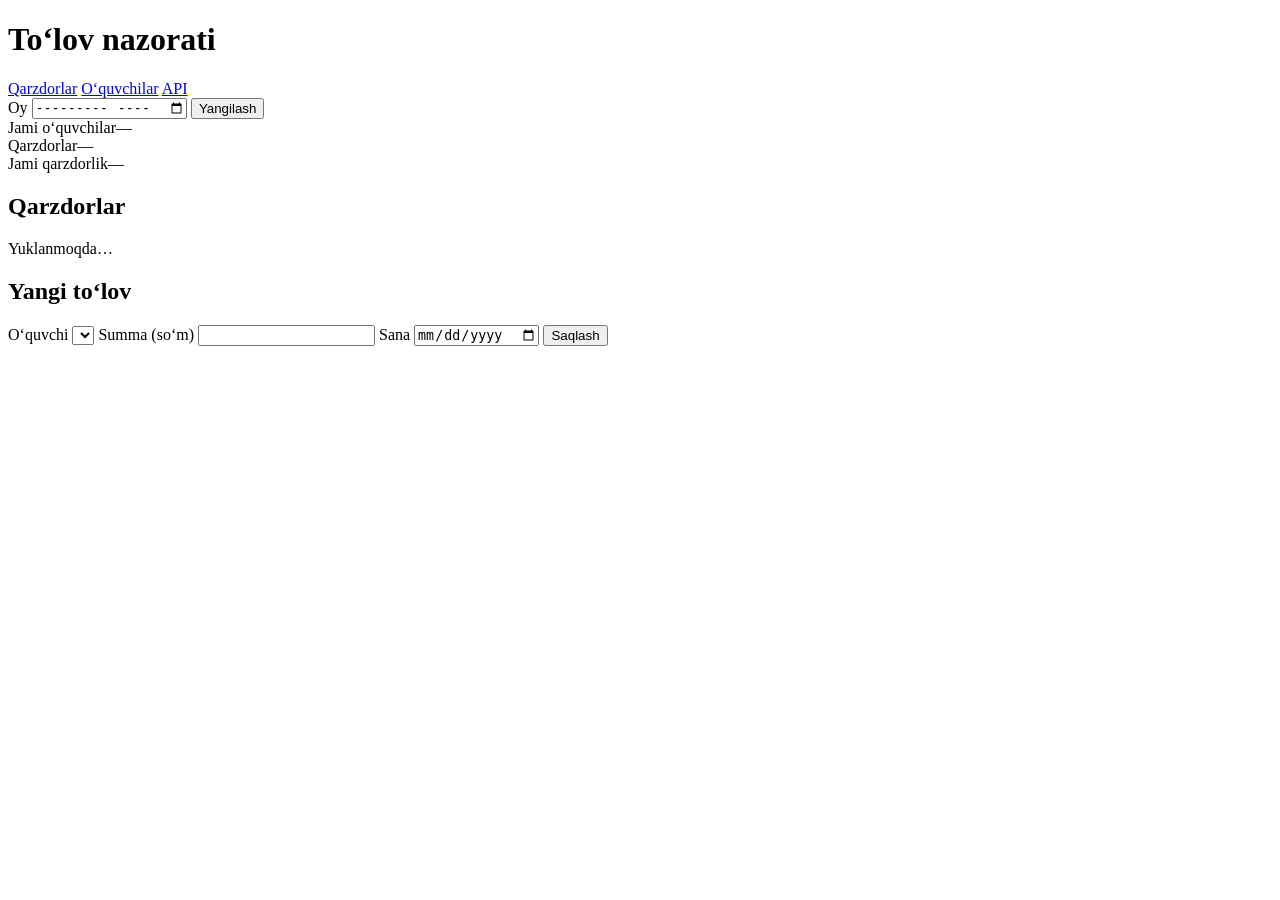
==== app/templates/index.html @ 23df1491 "feat(ui): mobile debtor list, payment form, students page" ====
<!doctype html>
<html lang="uz">
<head>
  <meta charset="utf-8" />
  <meta name="viewport" content="width=device-width, initial-scale=1" />
  <title>{{ title }}</title>
  <link rel="stylesheet" href="/static/css/app.css" />
</head>
<body>
  <header class="topbar">
    <h1>To‘lov nazorati</h1>
    <nav>
      <a href="/" class="active">Qarzdorlar</a>
      <a href="/students-page">O‘quvchilar</a>
      <a href="/docs" target="_blank">API</a>
    </nav>
  </header>

  <main class="container">
    <section class="card">
      <div class="controls">
        <label for="month">Oy</label>
        <input type="month" id="month" />
        <button id="refresh" class="btn">Yangilash</button>
      </div>

      <div class="summary">
        <div class="stat"><span class="stat-label">Jami o‘quvchilar</span><span class="stat-value" id="stat-total">—</span></div>
        <div class="stat"><span class="stat-label">Qarzdorlar</span><span class="stat-value" id="stat-debtors">—</span></div>
        <div class="stat"><span class="stat-label">Jami qarzdorlik</span><span class="stat-value" id="stat-debt">—</span></div>
      </div>
    </section>

    <section class="card">
      <h2>Qarzdorlar</h2>
      <div id="debtors-state" class="muted">Yuklanmoqda…</div>
      <table class="debtors-table" id="debtors-table" hidden>
        <thead>
          <tr>
            <th>O‘quvchi</th>
            <th>Guruh</th>
            <th>Oylik</th>
            <th>To‘langan</th>
            <th>Qarz</th>
          </tr>
        </thead>
        <tbody id="debtors-body"></tbody>
      </table>
    </section>

    <section class="card">
      <h2>Yangi to‘lov</h2>
      <form id="payment-form" class="form">
        <label>O‘quvchi
          <select id="pay-student" required></select>
        </label>
        <label>Summa (so‘m)
          <input type="number" id="pay-amount" min="0.01" step="0.01" required />
        </label>
        <label>Sana
          <input type="date" id="pay-date" required />
        </label>
        <button type="submit" class="btn primary">Saqlash</button>
        <p id="pay-feedback" class="feedback" aria-live="polite"></p>
      </form>
    </section>
  </main>

  <script src="/static/js/app.js"></script>
</body>
</html>
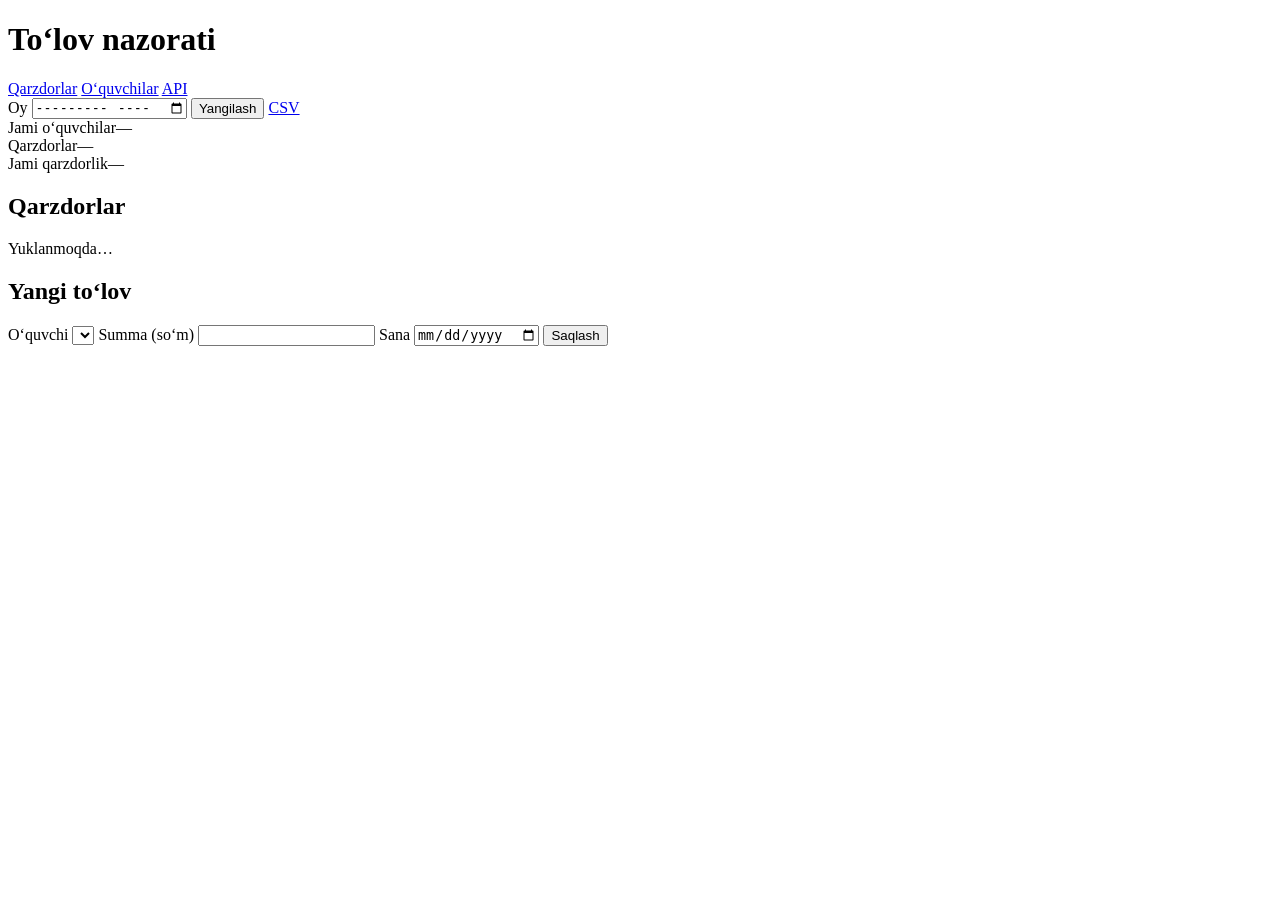
==== commit f5d2c1e2: "feat: CSV export + demo seed script" ====
--- a/app/templates/index.html
+++ b/app/templates/index.html
@@ -22,6 +22,7 @@
         <label for="month">Oy</label>
         <input type="month" id="month" />
         <button id="refresh" class="btn">Yangilash</button>
+        <a id="export" class="btn" href="#" download>CSV</a>
       </div>
 
       <div class="summary">
